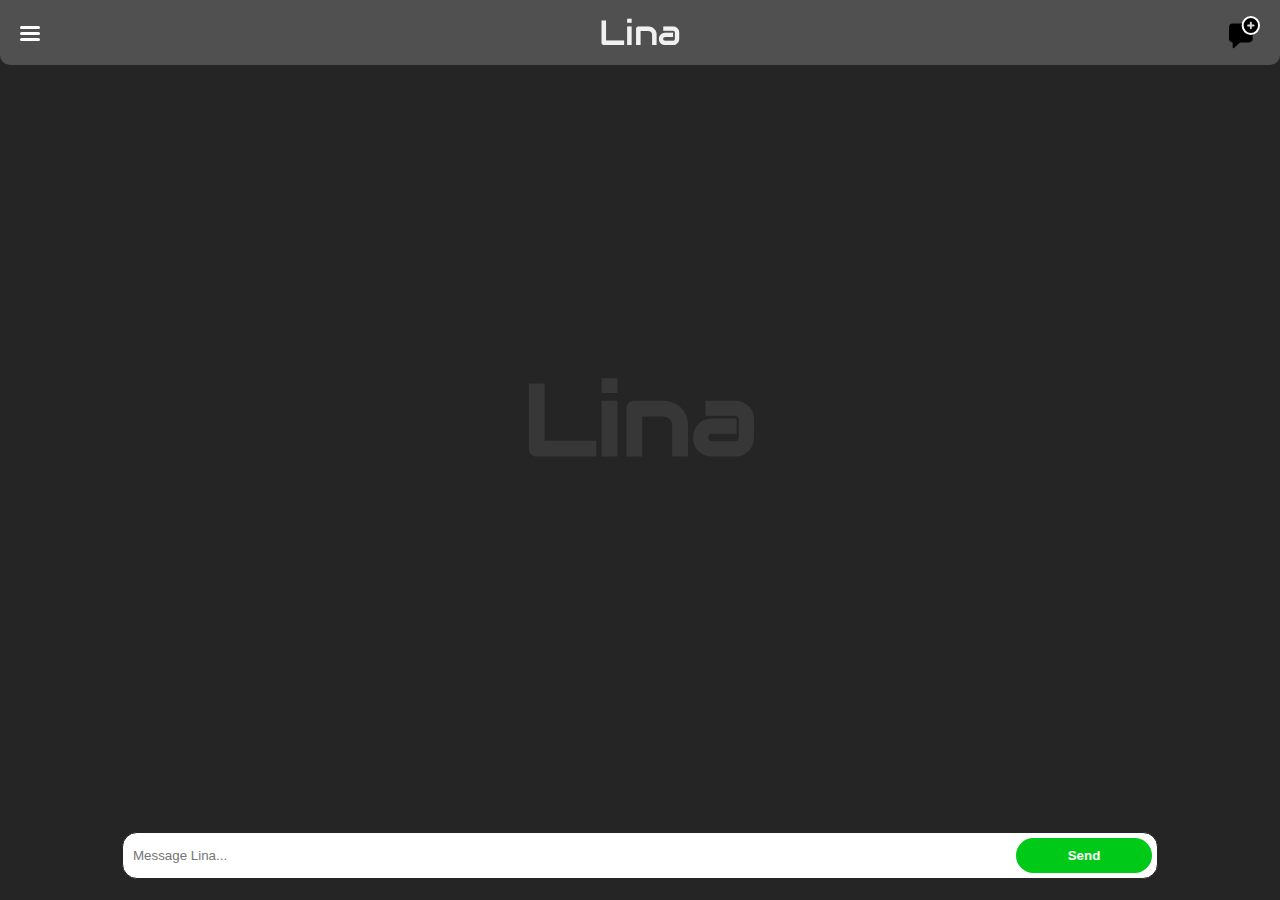
==== index.html @ acba1659 "Add files via upload" ====
<!DOCTYPE html>
<html lang="en">
<head>
    <meta charset="UTF-8">
    <meta name="viewport" content="width=device-width, initial-scale=1.0">
    <link rel="icon" href="https://mrlwitwma.000webhostapp.com/img/lina.svg" type="image/x-icon">
    <link rel="stylesheet" href="https://fonts.googleapis.com/css2?family=Audiowide&display=swap">
    <link rel="stylesheet" href="style.css">
    <title>Lina(AI)</title>
    <meta property="og:title" content="Chat With Lina(AI)">
    <meta property="og:description" content="Lina is a chatbot model made to help users in their tasks.">
    <meta property="og:image" content="/static/lina.svg?v=1">
    <meta property="og:url" content="https://lina.mrlwitwma..com">
    <!-- White, Grey , Green-->
    <!-- Black, grey , white -->
    <!-- Black White Green!!! -->
</head>
<body class="dark-body">
    <div class="watermark" style="color:grey;">Lina</div>
    <header class="dark-header">
        <img src="static/lina.svg" style="opacity: 0; width: 0; z-index: 100;" alt="Lina">
        <div id="more">
            <span></span>
            <span></span>
            <span></span>
        </div>
        <h1>Lina</h1>
        <img id="new-chat" style="height: 50%; margin-left: auto; margin-right: 20px; cursor: pointer; z-index: 1;" src="/static/new-chat.svg" alt="">
    </header>
    <div id="settings-popup">
        <div style="display: flex;text-decoration: underline; user-select: none;">
            Settings
            <div id="exit">
                <svg width="45" height="45" viewBox="0 0 45 44" fill="none" xmlns="http://www.w3.org/2000/svg">
                    <path d="M15.2216 0.363635L22.4091 14.7386L29.8523 0.363635H43.858L31.6705 22.1818L44.3125 44H30.4205L22.4091 29.5114L14.5966 44H0.505682L13.1761 22.1818L1.13068 0.363635H15.2216Z" fill="white"/>
                </svg>                
            </div>
        </div>
        <div class="items">
            Dark Mode
            <div id="toggle" class="button">
                <div id="circle" class="circle"></div>
            </div>
        </div>
        <div class="items">
            Store Data
            <div class="button" id="toggle-data">
                <div id="circle2" class="circle"></div>
            </div>
        </div>
        <p style="color: grey;
        font-size: 12px;
        line-height: 1.2;">Allow your chats to be stored in our system for better response and to improvement our model (Get Lina Premium to modify this settings)</p>
    </div>
    <div class="chat-container">
        <div id="chat"></div>
    </div>
    <div id="popup">
        <button id="close">Close</button>
        <button id="clear">Clear Chats</button>
        <div id="chats-data">
            <div style="
            display: flex;
            justify-content: center;
            align-items: center;
            height: 100%;
            color: black;" >Your Chats Will be Stored Here!</div>
        </div>
        <button id="settings">Settings</button>
        <span class="version" onclick="window.location.href='/updates'">Version:2.0 (01/03/2024)</span>
    </div>
    <footer class="light-footer">
        <div>
            <textarea placeholder="Message Lina..." type="text" id="user-input" autofocus></textarea>
            <input id="send" type="submit" value="Send">
        </div>
        <!-- <input id="send" type="submit" value="Send"> -->
    </footer>
    <script>
        const toggleKey = document.getElementById('toggle');
        const toggleForData = document.getElementById('toggle-data')
        const circle2 = document.getElementById('circle2')
        const circle = document.getElementById('circle');
        const body = document.body;
        const header = document.querySelector('header')

        // toggleForData.addEventListener('click', ()=>{
        //     if (circle2.style.translate === '0%') {
        //         circle2.style.translate = '100%'
        //         toggleForData.style.background = 'black';
        //         circle2.style.background = 'white';
        //         save_chats = false
        //     } else{
        //         circle2.style.translate = '0%';
        //         toggleForData.style.background = 'white';
        //         circle2.style.background = 'black';
        //         save_chats = true
        //     }
        // })
        toggleForData.addEventListener('click', ()=>{
            window.alert('You Need Lina Premium to modify this setting')
        })

        // Check if dark mode preference is stored
        const storedDarkMode = localStorage.getItem('darkMode');
        let darkMode = storedDarkMode ? JSON.parse(storedDarkMode) : false;

        // Function to apply dark mode based on the stored value
        function applyDarkMode() {
          if (darkMode) {
            circle.style.translate = '0%';
            toggleKey.style.background = 'white';
            circle.style.background = 'black';
            body.classList.remove('dark-body');
            body.classList.add('light-body');
            header.classList.remove('dark-header');
            header.classList.add('light-header');
          } else {
            circle.style.translate = '100%';
            toggleKey.style.background = 'black';
            circle.style.background = 'white';
            body.classList.remove('light-body');
            body.classList.add('dark-body')
            header.classList.remove('light-header');
            header.classList.add('dark-header');
          }
        }

        // Event listener to toggle dark mode
        toggleKey.addEventListener('click', () => {
          darkMode = !darkMode; // Toggle the darkMode variable
          applyDarkMode(); // Apply the changes immediately
          localStorage.setItem('darkMode', JSON.stringify(darkMode)); // Store the preference
        });

        // Apply dark mode on initial load
        applyDarkMode();
    </script>
    <script>
        const settings = document.getElementById('settings');
        const settingsPopup = document.getElementById('settings-popup');
        const exitPopup = document.getElementById('exit');

        settings.addEventListener('click', () => {
            settingsPopup.style.visibility = 'visible';
            settingsPopup.style.opacity = '1';
        });

        exitPopup.addEventListener('click', () => {
            settingsPopup.style.opacity = '0';
            setTimeout(() => {
                settingsPopup.style.visibility = 'hidden';
            }, 500);
        });

        document.addEventListener('keydown', function(event) {
          if (event.key === 'Escape') {
            settingsPopup.style.opacity = '0';
            setTimeout(() => {
                settingsPopup.style.visibility = 'hidden';
            }, 500);
          }
        });
    </script>
    <script>
        // JavaScript  to handle the more popup function
        const more = document.getElementById('more');
        const popup = document.getElementById('popup');
        const close_popup = document.getElementById('close');
        const NewChat = document.getElementById('new-chat')

        more.addEventListener('click', function() {
          togglePopupDisplay();
        });
        document.addEventListener('keydown', function(event) {
          if ((event.ctrlKey || event.metaKey) && event.key.toLowerCase() === 'm') {
            togglePopupDisplay();
          } else if ((event.ctrlKey || event.metaKey) && (event.key === '`' || event.key === '~')) {
            document.getElementById('chat').textContent = ''
          }
        });
        NewChat.addEventListener('click', ()=>{
            document.getElementById('chat').textContent = ''
        })

        close_popup.addEventListener('click', () =>{
            togglePopupDisplay()
        });

        let pop_showed = false
        function togglePopupDisplay() {
          var popup = document.getElementById('popup');
          if (pop_showed === true) {
            popup.style.left = '-300px'
            pop_showed = false
          } else {
            popup.style.display = 'flex'
            popup.style.left = '0px'
            pop_showed = true
          }
        }
    </script>
    <script>
        // Handle Pop Up Buttons functions
        document.getElementById('clear').addEventListener('click', function () {
        const chatsDiv = document.getElementById('chat');

        // Apply fade-out animation to each child element
        chatsDiv.childNodes.forEach(function (child) {
            if (child.nodeType === 1) { // Check if it's an element node
                child.style.opacity = 0;
            }
        });

        // Remove all child elements after the fade-out animation
        setTimeout(function () {
            while (chatsDiv.firstChild) {
                chatsDiv.removeChild(chatsDiv.firstChild);
            }
        }, 500); // 500ms matches the duration of the transition
    });
    </script>
    <script>
        // JS for uploading user input
        document.addEventListener('DOMContentLoaded', () => {
            const chatDisplay = document.getElementById('chat');
            const userInput = document.getElementById('user-input');
            const sendButton = document.getElementById('send');
    
            sendButton.addEventListener('click', sendMessage);
    
            userInput.addEventListener('keydown', (event) => {
                if (event.key === 'Enter') {
                    sendMessage();
                    event.preventDefault(); // Prevent the default form submission behavior
                }
            });
    
            async function sendMessage() {
                const userMessage = userInput.value;
                userInput.value = '';
                if (userMessage.trim() !== '') {
                    // Display user message
                    displayMessage(`<b style="font-size:16px"> User </b><br>${escapeHTML(userMessage)}`, 'user');
                
                    // Send user message to the server
                    const response = await fetch('https://mrlwitwma.pythonanywhere.com/get_response', {
                        method: 'POST',
                        headers: { 'Content-Type': 'application/x-www-form-urlencoded' },
                        body: `user_input=${encodeURIComponent(userMessage)}`
                    });
                
                    // Parse AI response as JSON
                    const responseData = await response.json();
                
                    // Display AI response
                    displayMessage(responseData.response, 'ai');
                }
            }


    
            function escapeHTML(html) {
                const div = document.createElement('div');
                div.textContent = html;
                return div.innerHTML;
            }
    
            function scrollToBottom() {
                chatDisplay.scrollTop = chatDisplay.scrollHeight;
            }
    
            function displayMessage(message, sender) {
                const messageDiv = document.createElement('div');
                messageDiv.classList.add(sender);
                messageDiv.innerHTML = message; // Allow HTML responses to work
                chatDisplay.appendChild(messageDiv);
    
                // Scroll to the bottom after adding a new message
                scrollToBottom();
            }
        });
    </script>    
</body>
</html>
---- style.css ----
*{
    font-family: Arial, sans-serif;
}

body{
    padding: 0;
    margin: 0;
    position: relative;
    outline: none;
    transition: background-color 0.5s ease;
}
.light-body{
    background-color: #f1f1f1;
    color: #333;
}
.dark-body{
    background-color: #252525;
    color: #f1f1f1;
}

.watermark {
    font-size: 100px;
    font-weight: bold;
    color: rgba(255, 255, 255, 0.3); /* Adjust the color and opacity as needed */
    position: absolute;
    top: 50%;
    left: 50%;
    transform: translate(-50%, -50%);
    z-index: -1; /* Place the watermark behind other elements */
    user-select: none; /* Prevent text from being selected */
    opacity:20%;
    font-family: 'Audiowide';
}

header{
    height: 65px;
    width: 100%;
    border-bottom-left-radius: 10px;
    border-bottom-right-radius: 10px;
    display: flex;
    align-items: center;
    position: fixed;
    user-select: none;
    transition: background-color 0.5s ease;
}
h1{
    width: 100%;
    display: flex;
    justify-content: center;
    position: fixed;
    font-size:35px;
    font-weight: 500;
    font-family: 'Audiowide';
}
.dark-header{
    background-color: rgb(80, 80, 80);
}
.light-header{
    background-color:#b1b1b1;
    color: black;
}
#more{
    margin-left: 20px;
    height: 20px;
    width: 20px;
    display: flex;
    flex-direction: column;
    justify-content: space-evenly;
    cursor: pointer;
    z-index: 1;
}
#more span{
    margin-top: 1px;
    height: 3px;
    border-radius: 20px;
    background-color: #fff;
}

.chat-container{
    display: flex;
    flex-direction: column;
    min-height: calc(100vh - 60px); /* Adjusted to account for header height */
    max-height: calc(100vh - 60px); /* Adjusted to account for header height */
    min-height: calc(100dvh - 60px); /* Adjusted to account for header height */
    max-height: calc(100dvh - 60px); /* Adjusted to account for header height */
    overflow: auto;
}
#chat::-webkit-scrollbar{
    width: 8px;
}
#chat::-webkit-scrollbar-thumb{
    border-radius: 20px;
    background-color: rgb(255, 255, 255);
    border: 1px solid black
}
#chat{
    word-wrap: break-word;
    padding: 20px;
    margin-top: 60px;
    overflow-y: auto;
    scroll-behavior: smooth;
}
#chat div {
    transition: opacity 0.5s ease-in-out;
}

#popup{
    top: 0;
    left: -300px;
    width: 300px;
    height: 100%;
    z-index: 99999;
    position: fixed;
    background-color: #b0b0b0;
    /* display: none; */
    display: flex;
    flex-direction: column;
    align-items: center;
    transition: left 0.5s ease;
}
#popup button{
    border: none;
    display: block;
    width: 90%;
    height: 40px;
    padding: 10px;
    background-color: #333;
    color: #fff;
    text-align: center;
    cursor: pointer;
    font-size: 18px;
    border-radius: 15px;
    margin-top: 15px;
    user-select: none;
}
#popup button:hover{
    background-color: #333333b0;
}
.version{
    margin-bottom: 20px;
    background: linear-gradient(to bottom right,red, rgb(89, 0, 255));
    background-clip: text;
    -webkit-background-clip: text;
    color: transparent;
    font-weight: bold;
    cursor: pointer;
}
#settings{
    margin-bottom: 20px;
}
#chats-data{
    margin-top: 20px;
    height: 100%;
    width: 260px;
    overflow-x: hidden;
    overflow-y: scroll;
}
#chats-data::-webkit-scrollbar{
    width: 5px;
    background: rgb(85, 85, 85);
    border-radius: 20px;
}
#chats-data::-webkit-scrollbar-thumb{
    background: rgb(0, 0, 0);
    border-radius: 20px;
}
#settings-popup{
    width: 60%;
    min-width: 250px;
    max-width: 400px;
    height: auto;
    min-height: 200px;
    aspect-ratio: 16/9;
    padding: 20px;
    position: absolute;
    z-index: 999999;
    background: #D9D9D9;
    color: black;
    font-weight: 1000;
    font-size: 1.3em;
    top: 50%;
    left: 50%;
    transform: translate(-50%, -50%);
    border-radius: 20px;
    transition: opacity 0.5s ease;
    visibility: hidden;
    opacity: 0;
}
#settings-popup .items{
    margin-top:5px;
    display: flex;
    justify-content: space-between;
}
#exit{
    width: 30px;
    height: 30px;
    padding: 1px;
    margin-left: auto;
    background: black;
    border-radius: 10px;
    display: flex;
    justify-content: center;
    align-items: center;
    margin-bottom: 20px;
    cursor: pointer;
}
#exit:hover svg path{
    transition: 0.2s;
    fill: red;
}
#exit svg{
    width: 60%;
}
/* .button{
    width: 60px;
    border-radius: 20px;
    background: rgb(255, 255, 255);
    display: flex;
    align-items: center;
    cursor: pointer;
}
#circle{
    margin-left: 30px;
    margin-left: 0px;
    aspect-ratio: 1/1;
    width: 25px;
    background: rgb(0, 0, 0);
    border-radius: 50%;
} */
.button{
    width: 50px;
    height: 23px;
    border-radius: 50px;
    cursor: pointer;
    background: rgb(0, 0, 0);
    padding: 5px;
    display: flex;
    align-items: center;
    transition: all 0.4s ease;
}
.circle {
    width: 25px;
    height: 25px;
    background: white;
    border-radius: 50%;
    transition: translate 0.5s ease;
    translate: 100%;
}


footer{
    position: fixed;
    width: 100%;
    bottom: 10px;
    height: 70px;
    display: flex;
    justify-content: center;
    align-items: center;
    border-top-right-radius: 15px;
    border-top-left-radius: 15px;
}
/* .light-footer{
    background-color: rgb(80, 80, 80)
} */
/* .dark-footer{
    background-color: rgb(35, 35, 35);
} */
footer div{
    background-color: rgb(255, 255, 255);
    display: flex;
    align-items: center;
    width: 80%;
    border-radius: 15px;
    padding: 5px;
    border: 1px solid #252525;
}
#user-input{
    border: transparent;
    resize: none;
    width:100%;
    padding: 5px;
    max-height: 15px;
    outline: none;
}
#user-input::-webkit-scrollbar {
      width: 5px;
}
#user-input::-webkit-scrollbar-thumb {
  background-color: #333;
  border-radius: 20px;
  z-index: -10000;
}
#user-input::-webkit-scrollbar-track {
  background-color: transparent;
}
input[type="submit"]{
    border: transparent;
    width: 15%;
    padding: 10px 15px;
    border-radius: 20px;
    transition: 0.25s ease-in-out;
    background-color: rgb(0, 201, 24);
    color: #fff;
    cursor: pointer;
    font-weight: bold;
}
input[type="submit"]:hover{
    background-color:  #4CAF50;
}

.user, .ai{
    margin-bottom: 10px;
}
@media (max-width:650px){
    input[type="submit"]{
        padding: 10px 5px;
        width: 60px;
    }
    footer div{
        width: 100%;
        margin: 20px;
    }
}
@media (min-width:650px){
    .chat-container{ 
        align-items: center;
    }
    #chat{
        width: 90%;
    }
}
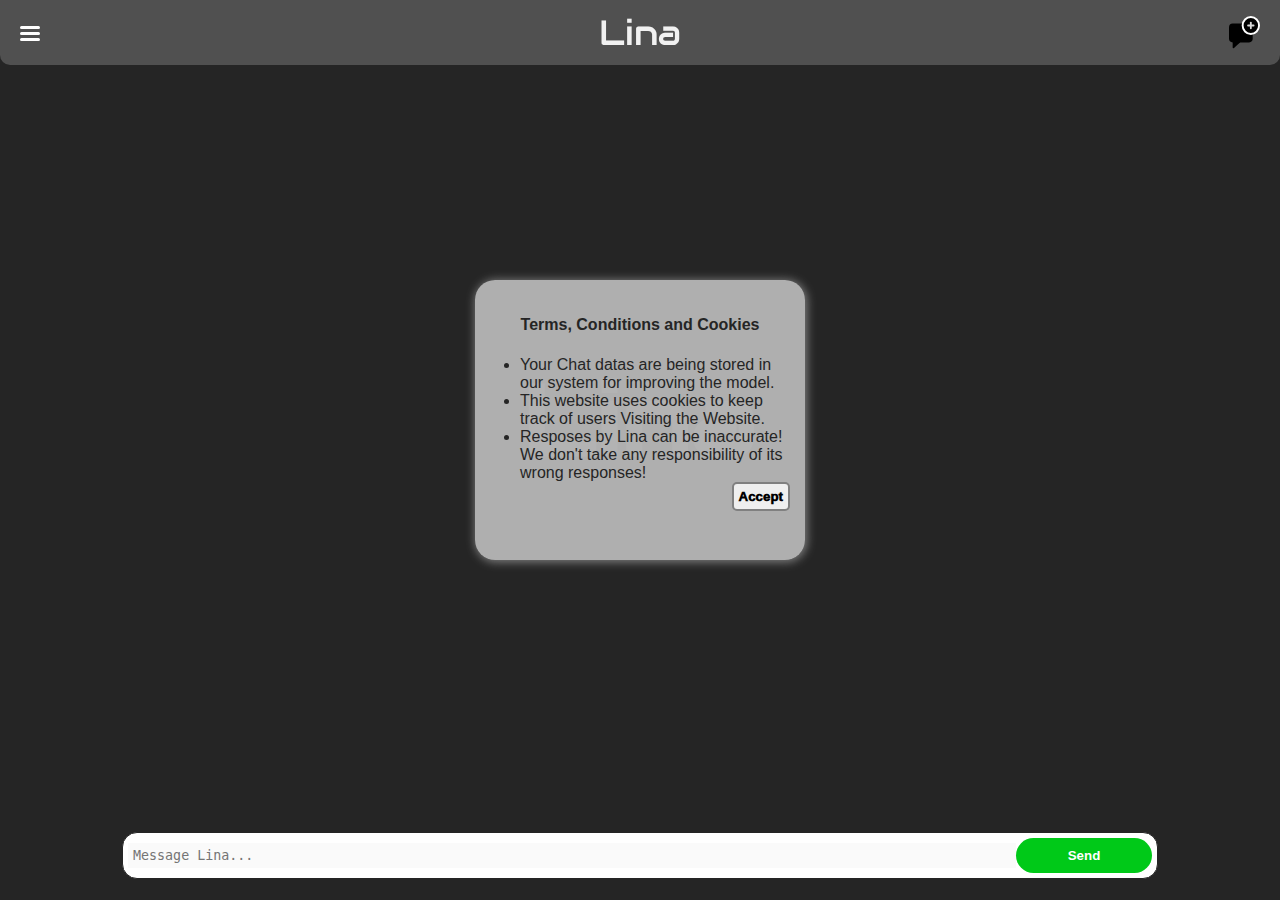
==== commit 39ab7b3e: "Add files via upload" ====
--- a/index.html
+++ b/index.html
@@ -3,14 +3,14 @@
 <head>
     <meta charset="UTF-8">
     <meta name="viewport" content="width=device-width, initial-scale=1.0">
-    <link rel="icon" href="https://mrlwitwma.000webhostapp.com/img/lina.svg" type="image/x-icon">
+    <link rel="icon" href="lina.svg" type="image/x-icon">
     <link rel="stylesheet" href="https://fonts.googleapis.com/css2?family=Audiowide&display=swap">
     <link rel="stylesheet" href="style.css">
     <title>Lina(AI)</title>
     <meta property="og:title" content="Chat With Lina(AI)">
     <meta property="og:description" content="Lina is a chatbot model made to help users in their tasks.">
-    <meta property="og:image" content="/static/lina.svg?v=1">
-    <meta property="og:url" content="https://lina.mrlwitwma..com">
+    <meta property="og:image" content="lina.svg?v=1">
+    <meta property="og:url" content="https://lina.mrlwitwma.com">
     <!-- White, Grey , Green-->
     <!-- Black, grey , white -->
     <!-- Black White Green!!! -->
@@ -25,7 +25,7 @@
             <span></span>
         </div>
         <h1>Lina</h1>
-        <img id="new-chat" style="height: 50%; margin-left: auto; margin-right: 20px; cursor: pointer; z-index: 1;" src="/static/new-chat.svg" alt="">
+        <img id="new-chat" style="height: 50%; margin-left: auto; margin-right: 20px; cursor: pointer; z-index: 1;" src="new-chat.svg" alt="">
     </header>
     <div id="settings-popup">
         <div style="display: flex;text-decoration: underline; user-select: none;">
@@ -52,8 +52,22 @@
         font-size: 12px;
         line-height: 1.2;">Allow your chats to be stored in our system for better response and to improvement our model (Get Lina Premium to modify this settings)</p>
     </div>
+
+    <div id="terms">
+        <h4>Terms, Conditions and Cookies</h4>
+        <ul>
+            <li>Your Chat datas are being stored in our system for improving the model.</li>
+            <li>This website uses cookies to keep track of users Visiting the Website.</li>
+            <li>Resposes by Lina can be inaccurate! We don't take any responsibility of its wrong responses!</li>
+        </ul>
+        <div>
+            <button id="accept-terms" autofocus>Accept</button>
+        </div>
+    </div>
+
     <div class="chat-container">
         <div id="chat"></div>
+        <noscript>This Side Need to use JavaScript to work!</noscript>
     </div>
     <div id="popup">
         <button id="close">Close</button>
@@ -221,65 +235,46 @@
     });
     </script>
     <script>
-        // JS for uploading user input
-        document.addEventListener('DOMContentLoaded', () => {
-            const chatDisplay = document.getElementById('chat');
-            const userInput = document.getElementById('user-input');
-            const sendButton = document.getElementById('send');
-    
-            sendButton.addEventListener('click', sendMessage);
-    
-            userInput.addEventListener('keydown', (event) => {
-                if (event.key === 'Enter') {
-                    sendMessage();
-                    event.preventDefault(); // Prevent the default form submission behavior
-                }
+        document.addEventListener('DOMContentLoaded',()=>{
+            const terms = document.getElementById('terms');
+            const termsAccept = document.getElementById('accept-terms');
+
+            const termsRead = localStorage.getItem('showTerms');
+            let showTerm = termsRead ? JSON.parse(termsRead) : true;
+            
+            if (showTerm === true){
+                terms.style.display = 'flex';
+            }
+
+            termsAccept.addEventListener('click', () => {
+              showTerm = !showTerm; // Toggle the darkMode variable
+              terms.style.display = 'none';
+              localStorage.setItem('showTerm', JSON.stringify(darkMode)); // Store the preference
             });
-    
-            async function sendMessage() {
-                const userMessage = userInput.value;
-                userInput.value = '';
-                if (userMessage.trim() !== '') {
-                    // Display user message
-                    displayMessage(`<b style="font-size:16px"> User </b><br>${escapeHTML(userMessage)}`, 'user');
-                
-                    // Send user message to the server
-                    const response = await fetch('https://mrlwitwma.pythonanywhere.com/get_response', {
-                        method: 'POST',
-                        headers: { 'Content-Type': 'application/x-www-form-urlencoded' },
-                        body: `user_input=${encodeURIComponent(userMessage)}`
-                    });
-                
-                    // Parse AI response as JSON
-                    const responseData = await response.json();
-                
-                    // Display AI response
-                    displayMessage(responseData.response, 'ai');
-                }
-            }
-
-
-    
-            function escapeHTML(html) {
-                const div = document.createElement('div');
-                div.textContent = html;
-                return div.innerHTML;
-            }
-    
-            function scrollToBottom() {
-                chatDisplay.scrollTop = chatDisplay.scrollHeight;
-            }
-    
-            function displayMessage(message, sender) {
-                const messageDiv = document.createElement('div');
-                messageDiv.classList.add(sender);
-                messageDiv.innerHTML = message; // Allow HTML responses to work
-                chatDisplay.appendChild(messageDiv);
-    
-                // Scroll to the bottom after adding a new message
-                scrollToBottom();
-            }
-        });
-    </script>    
+        });
+    </script>
+    <script>
+        // JS for Showing or Hidding Terms, conditions and Cookies
+        document.addEventListener('DOMContentLoaded',()=>{
+            const terms = document.getElementById('terms');
+            const termsAccept = document.getElementById('accept-terms');
+
+            const termsRead = localStorage.getItem('showTerm');
+            let showTerm = termsRead ? JSON.parse(termsRead) : true;
+            
+            if (showTerm === true){
+                terms.style.display = 'flex';
+                document.getElementById('user-input').disabled = true;
+            }
+
+            termsAccept.addEventListener('click', () => {
+              showTerm = !showTerm; // Making sure to not show terms later!
+              terms.style.display = 'none';
+              document.getElementById('user-input').disabled = false;
+              localStorage.setItem('showTerm', JSON.stringify(showTerm)); // Store the preference
+            });
+        });
+    </script>
+    <script src="script.js"></script>
 </body>
 </html>--- a/style.css
+++ b/style.css
@@ -1,12 +1,9 @@
-*{
-    font-family: Arial, sans-serif;
-}
-
 body{
     padding: 0;
     margin: 0;
     position: relative;
     outline: none;
+    font-family: Arial, sans-serif;
     transition: background-color 0.5s ease;
 }
 .light-body{
@@ -76,6 +73,47 @@
     background-color: #fff;
 }
 
+#terms{
+    width: 300px;
+    height: 250px;
+    padding: 15px;
+    border-radius: 20px;
+    background: #ddddddc0;
+    position: absolute;
+    display: none;
+    /* display: flex; */
+    flex-direction: column;
+    top: 50%;
+    left: 50%;
+    transform: translate(-50%, -50%);
+    box-shadow: 1px 1px 10px 1px grey;
+    color: #252525;
+    animation: all 0.5s;
+}
+#terms > h4{
+    text-align: center;
+}
+#terms > ul{
+    margin: 0;
+    margin-left: -10px;
+}
+#terms > div{
+    width: 100%;
+    display: flex;
+    justify-content: end;
+}
+#terms button{
+    padding: 5px;
+    border-radius: 5px;
+    border: 2px solid grey;
+    font-weight: 1000;
+    cursor: pointer;
+}
+#terms button:active{
+    scale: 0.91;
+}
+
+
 .chat-container{
     display: flex;
     flex-direction: column;
@@ -103,6 +141,24 @@
 #chat div {
     transition: opacity 0.5s ease-in-out;
 }
+#chat .loader{
+    height: 20px;
+    width: 20px;
+    background: white;
+    border-radius: 50%;
+    animation: loading 0.5s linear infinite;
+}
+@keyframes loading{
+    0%, 100%{
+        opacity: 0.5;
+        scale: 0.9;
+    }
+    50%{
+        opacity: 1;
+        scale: 1;
+    }
+}
+
 
 #popup{
     top: 0;
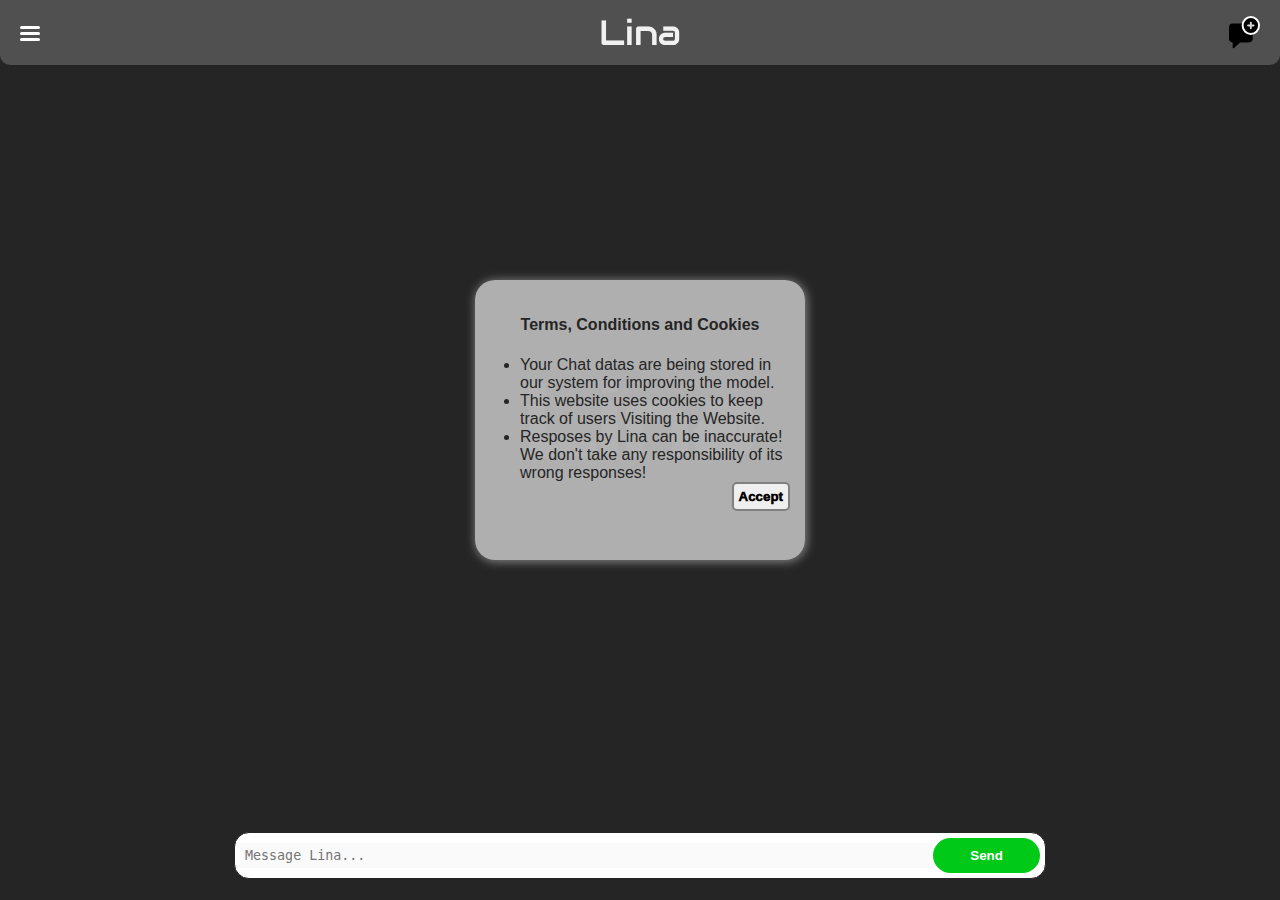
==== commit 56e6383c: "Add files via upload" ====
--- a/index.html
+++ b/index.html
@@ -3,17 +3,17 @@
 <head>
     <meta charset="UTF-8">
     <meta name="viewport" content="width=device-width, initial-scale=1.0">
-    <link rel="icon" href="lina.svg" type="image/x-icon">
+    <link rel="icon" href="https://mrlwitwma.000webhostapp.com/img/lina.svg" type="image/x-icon">
     <link rel="stylesheet" href="https://fonts.googleapis.com/css2?family=Audiowide&display=swap">
-    <link rel="stylesheet" href="style.css">
     <title>Lina(AI)</title>
-    <meta property="og:title" content="Chat With Lina(AI)">
-    <meta property="og:description" content="Lina is a chatbot model made to help users in their tasks.">
-    <meta property="og:image" content="lina.svg?v=1">
-    <meta property="og:url" content="https://lina.mrlwitwma.com">
+    <meta property="og:title" content="Lina(AI)">
+    <meta property="og:description" content="Lina is a chatbot model made by MrLwitwma to help users in their tasks. Lina is capable of solving simple to complex mathematical problems in miliseconds.">
+    <meta property="og:image" content="/static/lina.svg?v=1">
+    <meta property="og:url" content="https://MrLwitwma.pythonanywhere.com">
     <!-- White, Grey , Green-->
     <!-- Black, grey , white -->
     <!-- Black White Green!!! -->
+    <link rel="stylesheet" href="/static/style.css">
 </head>
 <body class="dark-body">
     <div class="watermark" style="color:grey;">Lina</div>
@@ -25,7 +25,7 @@
             <span></span>
         </div>
         <h1>Lina</h1>
-        <img id="new-chat" style="height: 50%; margin-left: auto; margin-right: 20px; cursor: pointer; z-index: 1;" src="new-chat.svg" alt="">
+        <img id="new-chat" style="height: 50%; margin-left: auto; margin-right: 20px; cursor: pointer; z-index: 1;" src="/static/new-chat.svg" alt="">
     </header>
     <div id="settings-popup">
         <div style="display: flex;text-decoration: underline; user-select: none;">
@@ -77,11 +77,40 @@
             display: flex;
             justify-content: center;
             align-items: center;
-            height: 100%;
-            color: black;" >Your Chats Will be Stored Here!</div>
+            color: black;
+            flex-direction: column;" >
+            <!-- Your Chats Will be Stored Here! -->
+                <h2>Latest Version (2.1):</h2>
+                <ul style="
+                font-size: 14px;
+                font-weight: bold;
+                color: #333;">
+                    <li>Can solve basic mathematical problems</li>
+                    <li>Can Find Binary of any Decimal Number</li>
+                    <li>Can respond to user if the input matches the saved data</li>
+                    <li>Can find percentage of values</li>
+                    <li>Dark and Light UI with Cleaner UI</li>
+                    <li>Links Provided are clickable</li>
+                    <li>Better PC experience</li>
+                    <li>Can Find Factorial of values (Limit 1500, to avoid crashes)</li>
+                    <li>Can convert any base value to decimal base value</li>
+                    <li>More Accurate responses to user</li>
+                    <li>Find factors of values</li>
+                    <li>Find largest and smallest prime factors</li>
+                    <li>One Base value to another Base value (xBase to yBase)</li>
+                    <li>Number to words</li>
+                    <li>Decimal to Roman Numeral</li>
+                    <li>Roman to decimals</li>
+                    <li>Find HCF of 2 values</li>
+                    <li>Find LCM of 2 values</li>
+                    <li>Find if a number is prime</li>
+                    <li>A sleek code display feature (Codes will be displayed in a box)</li>
+                    <li>Copy generated text</li>
+                </ul>
+            </div>
         </div>
         <button id="settings">Settings</button>
-        <span class="version" onclick="window.location.href='/updates'">Version:2.0 (01/03/2024)</span>
+        <span class="version" onclick="window.location.href='/updates'">Version:2.1 (12/05/2024)</span>
     </div>
     <footer class="light-footer">
         <div>
@@ -235,25 +264,6 @@
     });
     </script>
     <script>
-        document.addEventListener('DOMContentLoaded',()=>{
-            const terms = document.getElementById('terms');
-            const termsAccept = document.getElementById('accept-terms');
-
-            const termsRead = localStorage.getItem('showTerms');
-            let showTerm = termsRead ? JSON.parse(termsRead) : true;
-            
-            if (showTerm === true){
-                terms.style.display = 'flex';
-            }
-
-            termsAccept.addEventListener('click', () => {
-              showTerm = !showTerm; // Toggle the darkMode variable
-              terms.style.display = 'none';
-              localStorage.setItem('showTerm', JSON.stringify(darkMode)); // Store the preference
-            });
-        });
-    </script>
-    <script>
         // JS for Showing or Hidding Terms, conditions and Cookies
         document.addEventListener('DOMContentLoaded',()=>{
             const terms = document.getElementById('terms');
@@ -275,6 +285,7 @@
             });
         });
     </script>
-    <script src="script.js"></script>
+    <script src="/static/script.js"></script>
+    <script src="/static/copy-code.js"></script>
 </body>
 </html>--- a/static/style.css
+++ b/static/style.css
@@ -0,0 +1,483 @@
+body{
+    padding: 0;
+    margin: 0;
+    position: relative;
+    outline: none;
+    font-family: Arial, sans-serif;
+    transition: background-color 0.5s ease;
+    display: flex;
+    flex-direction: column;
+}
+.light-body{
+    background-color: #f1f1f1;
+    color: #333;
+}
+.dark-body{
+    background-color: #252525;
+    color: #f1f1f1;
+}
+
+.watermark {
+    font-size: 100px;
+    font-weight: bold;
+    color: rgba(255, 255, 255, 0.3); /* Adjust the color and opacity as needed */
+    position: absolute;
+    top: 50%;
+    left: 50%;
+    transform: translate(-50%, -50%);
+    z-index: -1; /* Place the watermark behind other elements */
+    user-select: none; /* Prevent text from being selected */
+    opacity:20%;
+    font-family: 'Audiowide';
+}
+
+header{
+    height: 65px;
+    width: 100%;
+    border-bottom-left-radius: 10px;
+    border-bottom-right-radius: 10px;
+    display: flex;
+    align-items: center;
+    position: fixed;
+    user-select: none;
+    transition: background-color 0.5s ease;
+}
+h1{
+    width: 100%;
+    display: flex;
+    justify-content: center;
+    position: fixed;
+    font-size:35px;
+    font-weight: 500;
+    font-family: 'Audiowide';
+}
+.dark-header{
+    background-color: rgb(80, 80, 80);
+}
+.light-header{
+    background-color:#b1b1b1;
+    color: black;
+}
+#more{
+    margin-left: 20px;
+    height: 20px;
+    width: 20px;
+    display: flex;
+    flex-direction: column;
+    justify-content: space-evenly;
+    cursor: pointer;
+    z-index: 1;
+}
+#more span{
+    margin-top: 1px;
+    height: 3px;
+    border-radius: 20px;
+    background-color: #fff;
+}
+
+#terms{
+    width: 300px;
+    height: 250px;
+    padding: 15px;
+    border-radius: 20px;
+    background: #ddddddc0;
+    position: absolute;
+    display: none;
+    /* display: flex; */
+    flex-direction: column;
+    top: 50%;
+    left: 50%;
+    transform: translate(-50%, -50%);
+    box-shadow: 1px 1px 10px 1px grey;
+    color: #252525;
+    animation: all 0.5s;
+}
+#terms > h4{
+    text-align: center;
+}
+#terms > ul{
+    margin: 0;
+    margin-left: -10px;
+}
+#terms > div{
+    width: 100%;
+    display: flex;
+    justify-content: end;
+}
+#terms button{
+    padding: 5px;
+    border-radius: 5px;
+    border: 2px solid grey;
+    font-weight: 1000;
+    cursor: pointer;
+}
+#terms button:active{
+    scale: 0.91;
+}
+
+
+.chat-container{
+    display: flex;
+    flex-direction: column;
+    min-height: calc(100vh - 60px); /* Adjusted to account for header height */
+    max-height: calc(100vh - 60px); /* Adjusted to account for header height */
+    min-height: calc(100dvh - 60px); /* Adjusted to account for header height */
+    max-height: calc(100dvh - 60px); /* Adjusted to account for header height */
+    overflow: auto;
+    width: 100%;
+}
+.chat-container::-webkit-scrollbar{
+    width: 8px;
+}
+.chat-container::-webkit-scrollbar-thumb{
+    border-radius: 20px;
+    /* background-color: rgb(255, 255, 255); */
+    background: grey;
+    /* border: 1px solid black */
+}
+#chat{
+    word-wrap: break-word;
+    padding: 20px;
+    margin-top: 60px;
+    /* overflow-y: auto; */
+    scroll-behavior: smooth;
+    max-width: 900px;
+}
+#chat pre{
+    font-family: Arial, Helvetica, sans-serifs;
+    transition: opacity 0.5s ease-in-out;
+    text-wrap: wrap;
+}
+#code{
+    display: block;
+    width: calc(100%-40px);
+    padding: 20px;
+    background: black;
+    color: #fff;
+    text-wrap: nowrap;
+    overflow-x: scroll;
+    margin: 20px;
+    border-radius: 20px;
+    border: 2px solid grey;
+}
+#code::-webkit-scrollbar{
+    height: 5px;
+    background: white;
+    border-radius: 20px;
+}
+#code::-webkit-scrollbar-thumb{
+    background: grey;
+    border-radius: 20px;
+}
+#chat .loader{
+    height: 20px;
+    width: 20px;
+    background: white;
+    border-radius: 50%;
+    animation: loading 0.8s linear infinite;
+}
+@keyframes loading{
+    0%, 100%{
+        opacity: 0.5;
+        scale: 0.9;
+    }
+    50%{
+        opacity: 1;
+        scale: 1;
+    }
+}
+#bottom-options{
+    display: flex;
+    flex-direction: row;
+    opacity: 0;
+}
+#bottom-options > span{
+    cursor: pointer;
+    width: 20px;
+    height: 20px;
+    display: flex;
+    justify-content: center;
+    align-items: center;
+}
+#bottom-options > span:nth-child(2){
+    margin-left: 10px;
+}
+.ai:last-child > #bottom-options{
+    opacity: 1;
+}
+.ai:hover > #bottom-options{
+    opacity: 1;
+}
+
+
+#popup{
+    top: 0;
+    left: -300px;
+    width: 300px;
+    height: 100%;
+    z-index: 99999;
+    position: fixed;
+    background-color: #b0b0b0;
+    /* display: none; */
+    display: flex;
+    flex-direction: column;
+    align-items: center;
+    transition: left 0.5s ease;
+}
+#popup button{
+    border: none;
+    display: block;
+    width: 90%;
+    height: 40px;
+    padding: 10px;
+    background-color: #333;
+    color: #fff;
+    text-align: center;
+    cursor: pointer;
+    font-size: 18px;
+    border-radius: 15px;
+    margin-top: 15px;
+    user-select: none;
+}
+#popup button:hover{
+    background-color: #333333b0;
+}
+.version{
+    margin-bottom: 20px;
+    background: linear-gradient(to bottom right,red, rgb(89, 0, 255));
+    background-clip: text;
+    -webkit-background-clip: text;
+    color: transparent;
+    font-weight: bold;
+    cursor: pointer;
+}
+#settings{
+    margin-bottom: 20px;
+}
+#chats-data{
+    margin-top: 20px;
+    height: 100%;
+    width: 260px;
+    overflow-x: hidden;
+    overflow-y: scroll;
+}
+#chats-data::-webkit-scrollbar{
+    width: 5px;
+    background: rgb(85, 85, 85);
+    border-radius: 20px;
+}
+#chats-data::-webkit-scrollbar-thumb{
+    background: rgb(0, 0, 0);
+    border-radius: 20px;
+}
+#settings-popup{
+    width: 60%;
+    min-width: 250px;
+    max-width: 400px;
+    height: auto;
+    min-height: 200px;
+    aspect-ratio: 16/9;
+    padding: 20px;
+    position: absolute;
+    z-index: 999999;
+    background: #D9D9D9;
+    color: black;
+    font-weight: 1000;
+    font-size: 1.3em;
+    top: 50%;
+    left: 50%;
+    transform: translate(-50%, -50%);
+    border-radius: 20px;
+    transition: opacity 0.5s ease;
+    visibility: hidden;
+    opacity: 0;
+}
+#settings-popup .items{
+    margin-top:5px;
+    display: flex;
+    justify-content: space-between;
+}
+#exit{
+    width: 30px;
+    height: 30px;
+    padding: 1px;
+    margin-left: auto;
+    background: black;
+    border-radius: 10px;
+    display: flex;
+    justify-content: center;
+    align-items: center;
+    margin-bottom: 20px;
+    cursor: pointer;
+}
+#exit:hover svg path{
+    transition: 0.2s;
+    fill: red;
+}
+#exit svg{
+    width: 60%;
+}
+/* .button{
+    width: 60px;
+    border-radius: 20px;
+    background: rgb(255, 255, 255);
+    display: flex;
+    align-items: center;
+    cursor: pointer;
+}
+#circle{
+    margin-left: 30px;
+    margin-left: 0px;
+    aspect-ratio: 1/1;
+    width: 25px;
+    background: rgb(0, 0, 0);
+    border-radius: 50%;
+} */
+.button{
+    width: 50px;
+    height: 23px;
+    border-radius: 50px;
+    cursor: pointer;
+    background: rgb(0, 0, 0);
+    padding: 5px;
+    display: flex;
+    align-items: center;
+    transition: all 0.4s ease;
+}
+.circle {
+    width: 25px;
+    height: 25px;
+    background: white;
+    border-radius: 50%;
+    transition: translate 0.5s ease;
+    translate: 100%;
+}
+.button2{
+    width: 50px;
+    height: 23px;
+    border-radius: 50px;
+    cursor: pointer;
+    background: white;
+    padding: 5px;
+    display: flex;
+    align-items: center;
+    transition: all 0.4s ease;
+}
+.circle2 {
+    width: 25px;
+    height: 25px;
+    background: black;
+    border-radius: 50%;
+    transition: translate 0.5s ease;
+    translate: 0%;
+}
+
+#showChange{
+    position: absolute;
+    bottom: 10px;
+    left: 50%;
+    transform: translate(-50%, -50%);
+    padding: 10px;
+    border-radius: 10px;
+    background: grey;
+    color: white;
+    font-weight: bold;
+    transition: all 1s ease;
+    font-size: 12px;
+    width: 170px;
+    text-align: center;
+    opacity: 0;
+}
+
+footer{
+    position: fixed;
+    width: 100%;
+    max-width: 1000px;
+    bottom: 10px;
+    height: 70px;
+    display: flex;
+    justify-content: center;
+    align-items: center;
+    align-self: center;
+    border-top-right-radius: 15px;
+    border-top-left-radius: 15px;
+}
+/* .light-footer{
+    background-color: rgb(80, 80, 80)
+} */
+/* .dark-footer{
+    background-color: rgb(35, 35, 35);
+} */
+footer div{
+    background-color: rgb(255, 255, 255);
+    display: flex;
+    align-items: center;
+    width: 80%;
+    border-radius: 15px;
+    padding: 5px;
+    border: 1px solid #252525;
+}
+#user-input{
+    border: transparent;
+    resize: none;
+    width:100%;
+    padding: 5px;
+    max-height: 15px;
+    outline: none;
+}
+#user-input::-webkit-scrollbar {
+      width: 5px;
+}
+#user-input::-webkit-scrollbar-thumb {
+  background-color: #333;
+  border-radius: 20px;
+  z-index: -10000;
+}
+#user-input::-webkit-scrollbar-track {
+  background-color: transparent;
+}
+input[type="submit"]{
+    border: transparent;
+    width: 15%;
+    padding: 10px 15px;
+    border-radius: 20px;
+    transition: 0.25s ease-in-out;
+    background-color: rgb(0, 201, 24);
+    color: #fff;
+    cursor: pointer;
+    font-weight: bold;
+}
+input[type="submit"]:hover{
+    background-color:  #4CAF50;
+}
+
+.user, .ai{
+    margin-bottom: 10px;
+}
+
+.error{
+    color: red;
+    font-weight: 600;
+}
+@media (max-width:680px){
+    input[type="submit"]{
+        padding: 10px 5px;
+        width: 60px;
+    }
+    footer div{
+        width: 100%;
+        margin: 20px;
+    }
+    #settings-popup{
+        font-size: 18px;
+        height: 230px;
+    }
+}
+@media (min-width:680px){
+    .chat-container{ 
+        align-items: center;
+    }
+    #chat{
+        width: 90%;
+    }
+}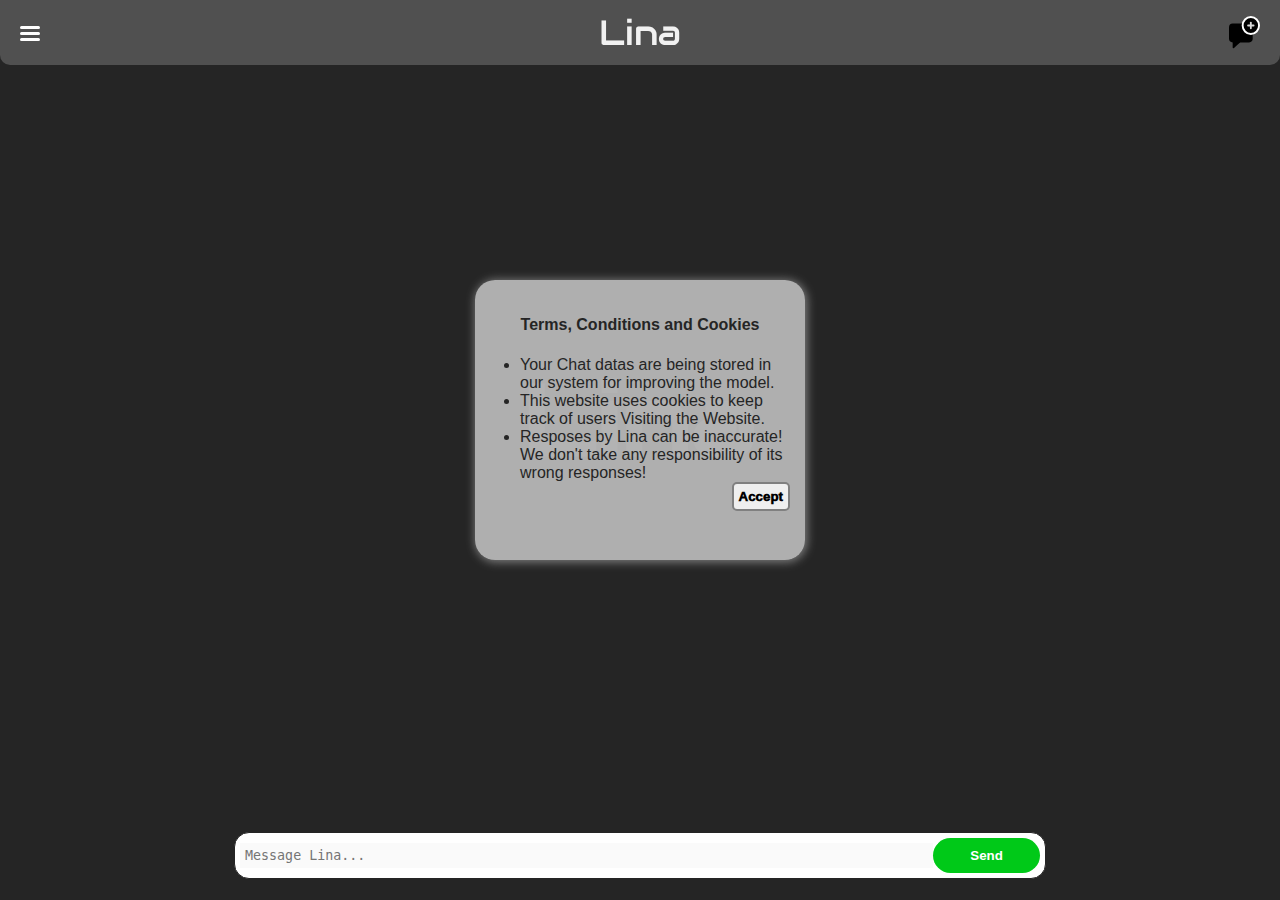
==== commit e4578036: "Update index.html" ====
--- a/index.html
+++ b/index.html
@@ -3,7 +3,7 @@
 <head>
     <meta charset="UTF-8">
     <meta name="viewport" content="width=device-width, initial-scale=1.0">
-    <link rel="icon" href="https://mrlwitwma.000webhostapp.com/img/lina.svg" type="image/x-icon">
+    <link rel="icon" href="static/lina.svg" type="image/x-icon">
     <link rel="stylesheet" href="https://fonts.googleapis.com/css2?family=Audiowide&display=swap">
     <title>Lina(AI)</title>
     <meta property="og:title" content="Lina(AI)">
@@ -80,7 +80,10 @@
             color: black;
             flex-direction: column;" >
             <!-- Your Chats Will be Stored Here! -->
-                <h2>Latest Version (2.1):</h2>
+                <font style=
+                "color: grey">
+                    Latest Version (2.1):
+                </font>
                 <ul style="
                 font-size: 14px;
                 font-weight: bold;
@@ -288,4 +291,4 @@
     <script src="/static/script.js"></script>
     <script src="/static/copy-code.js"></script>
 </body>
-</html>+</html>
